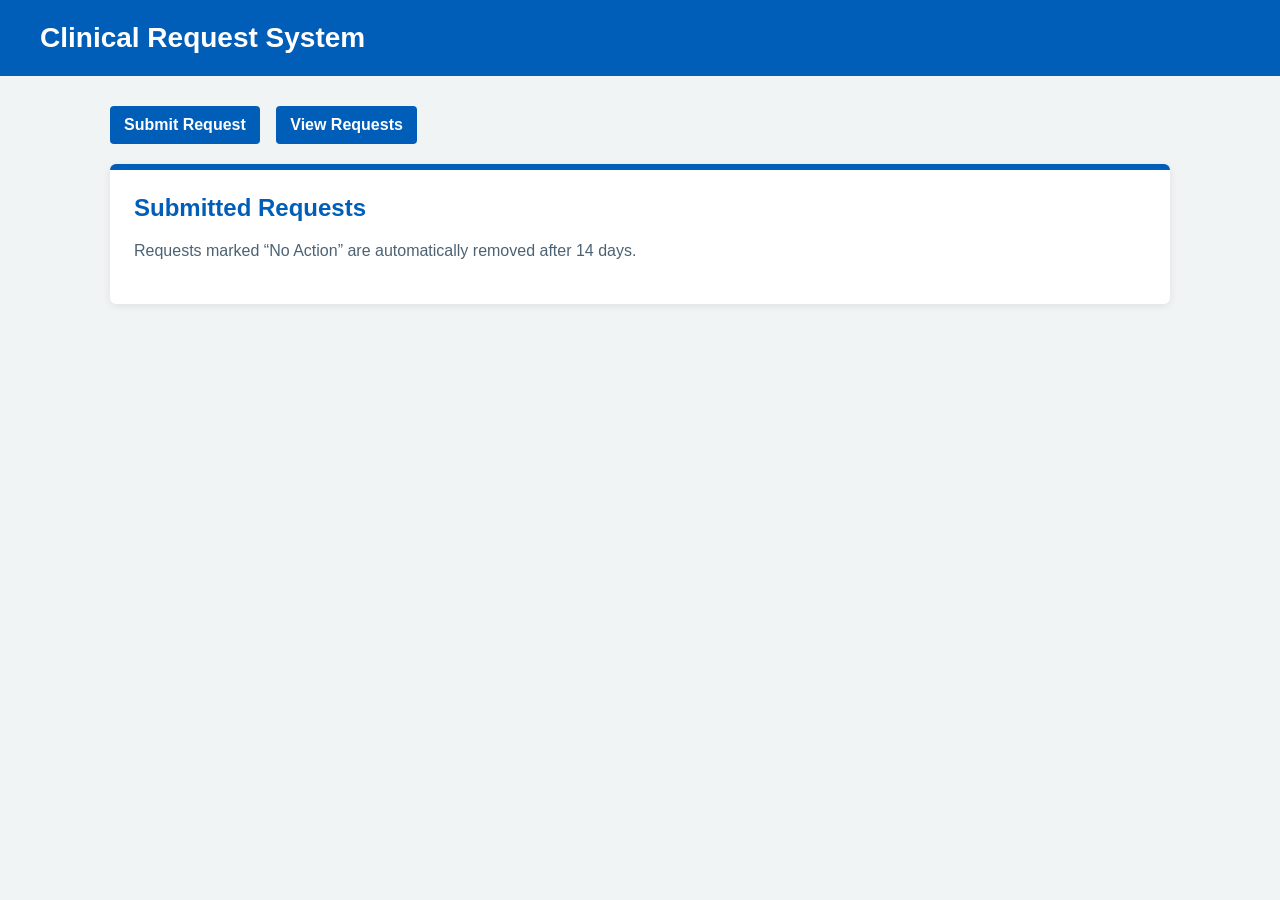
==== frontend/requests.html @ a25563cb "feat(request-tracker):Adding function to write in excel" ====
<!DOCTYPE html>
<html lang="en">
<head>
  <meta charset="UTF-8" />
  <title>View Clinical Requests</title>
  <link rel="stylesheet" href="style.css" />
</head>
<body>
  <header class="app-header">
    <h1>Clinical Request System</h1>
  </header>

  <main class="container">
    <nav>
      <a href="index.html">Submit Request</a>
      <a href="requests.html">View Requests</a>
    </nav>

    <section class="card">
      <h2>Submitted Requests</h2>
      <p class="hint">Requests marked “No Action” are automatically removed after 14 days.</p>

      <div id="requestsList"></div>
    </section>
  </main>

  <script src="dataConnector.js"></script>
  <script src="app.js"></script>
</body>
</html>
---- frontend/style.css ----
* {
  box-sizing: border-box;
}

body {
  margin: 0;
  font-family: Arial, sans-serif;
  background: #f0f4f5;
  color: #212b32;
}

.app-header {
  background: #005eb8;
  color: white;
  padding: 22px 40px;
}

.app-header h1 {
  margin: 0;
  font-size: 28px;
}

.container {
  max-width: 1100px;
  margin: 30px auto;
  padding: 0 20px;
}

nav {
  margin-bottom: 20px;
}

nav a {
  display: inline-block;
  margin-right: 12px;
  padding: 10px 14px;
  background: #005eb8;
  color: white;
  text-decoration: none;
  border-radius: 4px;
  font-weight: bold;
}

nav a:hover {
  background: #003f7d;
}

.card {
  background: white;
  padding: 24px;
  border-radius: 6px;
  border-top: 6px solid #005eb8;
  box-shadow: 0 2px 8px rgba(0, 0, 0, 0.08);
}

h2 {
  margin-top: 0;
  color: #005eb8;
}

.hint {
  color: #4c6272;
  margin-bottom: 20px;
}

form {
  display: grid;
  gap: 14px;
}

label {
  font-weight: bold;
}

input,
select,
textarea {
  width: 100%;
  padding: 11px;
  border: 2px solid #d8dde0;
  border-radius: 4px;
  font-size: 15px;
}

textarea {
  min-height: 100px;
}

button {
  padding: 10px 14px;
  border: none;
  background: #007f3b;
  color: white;
  border-radius: 4px;
  cursor: pointer;
  font-weight: bold;
  margin-bottom: 6px;
}

button:hover {
  background: #005a30;
}

button.danger {
  background: #da291c;
}

button.danger:hover {
  background: #a82016;
}

table {
  width: 100%;
  border-collapse: collapse;
  margin-top: 18px;
  font-size: 14px;
  background: white;
}

th {
  background: #005eb8;
  color: white;
  padding: 12px;
  text-align: left;
}

td {
  border: 1px solid #d8dde0;
  padding: 10px;
  vertical-align: top;
}

tr:nth-child(even) {
  background: #f5f9fc;
}

.status {
  font-weight: bold;
  color: #005eb8;
}

.delete-btn {
  background: #d5281b;
}

.delete-btn:hover {
  background: #aa1e12;
}
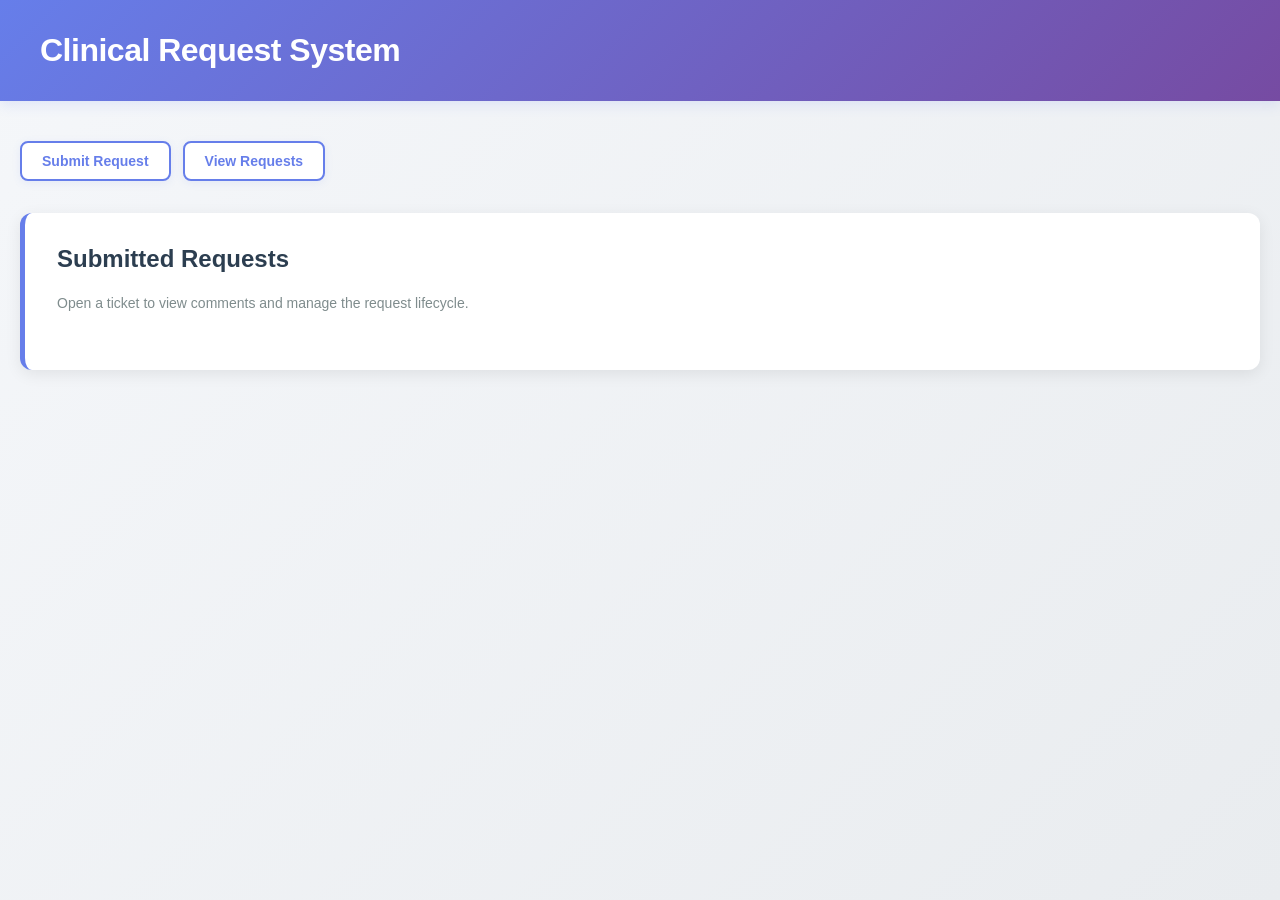
==== commit cbd5987f: "feat(request-tracker):Adding makefile and ci files" ====
--- a/frontend/requests.html
+++ b/frontend/requests.html
@@ -1,30 +1,36 @@
-<!DOCTYPE html>
-<html lang="en">
-<head>
-  <meta charset="UTF-8" />
-  <title>View Clinical Requests</title>
-  <link rel="stylesheet" href="style.css" />
-</head>
-<body>
-  <header class="app-header">
-    <h1>Clinical Request System</h1>
-  </header>
-
-  <main class="container">
-    <nav>
-      <a href="index.html">Submit Request</a>
-      <a href="requests.html">View Requests</a>
-    </nav>
-
-    <section class="card">
-      <h2>Submitted Requests</h2>
-      <p class="hint">Requests marked “No Action” are automatically removed after 14 days.</p>
-
-      <div id="requestsList"></div>
-    </section>
-  </main>
-
-  <script src="dataConnector.js"></script>
-  <script src="app.js"></script>
-</body>
+<!DOCTYPE html>
+<html lang="en">
+<head>
+  <meta charset="UTF-8" />
+  <title>View Clinical Requests</title>
+  <link rel="stylesheet" href="style.css" />
+</head>
+<body>
+  <header class="app-header">
+    <h1>Clinical Request System</h1>
+  </header>
+
+  <main class="container">
+    <nav>
+      <a href="index.html">Submit Request</a>
+      <a href="requests.html">View Requests</a>
+    </nav>
+
+    <section class="card">
+      <h2>Submitted Requests</h2>
+      <p class="hint">Open a ticket to view comments and manage the request lifecycle.</p>
+
+      <div id="requestsList"></div>
+    </section>
+
+    <!-- Modal Overlay -->
+    <div id="modalBackdrop" class="modal-backdrop" onclick="closeTicketModal()"></div>
+    <div id="ticketModal" class="modal" style="display: none;">
+      <button class="modal-close" onclick="closeTicketModal()">✕</button>
+      <div id="ticketDetail"></div>
+    </div>
+  </main>
+
+  <script src="app.js"></script>
+</body>
 </html>
--- a/frontend/style.css
+++ b/frontend/style.css
@@ -1,148 +1,512 @@
-* {
-  box-sizing: border-box;
-}
-
-body {
-  margin: 0;
-  font-family: Arial, sans-serif;
-  background: #f0f4f5;
-  color: #212b32;
-}
-
-.app-header {
-  background: #005eb8;
-  color: white;
-  padding: 22px 40px;
-}
-
-.app-header h1 {
-  margin: 0;
-  font-size: 28px;
-}
-
-.container {
-  max-width: 1100px;
-  margin: 30px auto;
-  padding: 0 20px;
-}
-
-nav {
-  margin-bottom: 20px;
-}
-
-nav a {
-  display: inline-block;
-  margin-right: 12px;
-  padding: 10px 14px;
-  background: #005eb8;
-  color: white;
-  text-decoration: none;
-  border-radius: 4px;
-  font-weight: bold;
-}
-
-nav a:hover {
-  background: #003f7d;
-}
-
-.card {
-  background: white;
-  padding: 24px;
-  border-radius: 6px;
-  border-top: 6px solid #005eb8;
-  box-shadow: 0 2px 8px rgba(0, 0, 0, 0.08);
-}
-
-h2 {
-  margin-top: 0;
-  color: #005eb8;
-}
-
-.hint {
-  color: #4c6272;
-  margin-bottom: 20px;
-}
-
-form {
-  display: grid;
-  gap: 14px;
-}
-
-label {
-  font-weight: bold;
-}
-
-input,
-select,
-textarea {
-  width: 100%;
-  padding: 11px;
-  border: 2px solid #d8dde0;
-  border-radius: 4px;
-  font-size: 15px;
-}
-
-textarea {
-  min-height: 100px;
-}
-
-button {
-  padding: 10px 14px;
-  border: none;
-  background: #007f3b;
-  color: white;
-  border-radius: 4px;
-  cursor: pointer;
-  font-weight: bold;
-  margin-bottom: 6px;
-}
-
-button:hover {
-  background: #005a30;
-}
-
-button.danger {
-  background: #da291c;
-}
-
-button.danger:hover {
-  background: #a82016;
-}
-
-table {
-  width: 100%;
-  border-collapse: collapse;
-  margin-top: 18px;
-  font-size: 14px;
-  background: white;
-}
-
-th {
-  background: #005eb8;
-  color: white;
-  padding: 12px;
-  text-align: left;
-}
-
-td {
-  border: 1px solid #d8dde0;
-  padding: 10px;
-  vertical-align: top;
-}
-
-tr:nth-child(even) {
-  background: #f5f9fc;
-}
-
-.status {
-  font-weight: bold;
-  color: #005eb8;
-}
-
-.delete-btn {
-  background: #d5281b;
-}
-
-.delete-btn:hover {
-  background: #aa1e12;
-}+* {
+  box-sizing: border-box;
+}
+
+html,
+body {
+  margin: 0;
+  padding: 0;
+}
+
+body {
+  font-family: -apple-system, BlinkMacSystemFont, "Segoe UI", Roboto, "Helvetica Neue", Arial, sans-serif;
+  background: linear-gradient(135deg, #f5f7fa 0%, #e9ecef 100%);
+  color: #2c3e50;
+  min-height: 100vh;
+}
+
+.app-header {
+  background: linear-gradient(135deg, #667eea 0%, #764ba2 100%);
+  color: white;
+  padding: 32px 40px;
+  box-shadow: 0 4px 12px rgba(102, 126, 234, 0.15);
+}
+
+.app-header h1 {
+  margin: 0;
+  font-size: 32px;
+  font-weight: 600;
+  letter-spacing: -0.5px;
+}
+
+.container {
+  max-width: 1280px;
+  margin: 0 auto;
+  padding: 40px 20px;
+}
+
+nav {
+  display: flex;
+  gap: 12px;
+  margin-bottom: 32px;
+  flex-wrap: wrap;
+}
+
+nav a {
+  display: inline-flex;
+  align-items: center;
+  padding: 10px 20px;
+  background: white;
+  color: #667eea;
+  text-decoration: none;
+  border-radius: 8px;
+  font-weight: 600;
+  font-size: 14px;
+  border: 2px solid #667eea;
+  cursor: pointer;
+  transition: all 0.3s ease;
+  box-shadow: 0 2px 8px rgba(102, 126, 234, 0.1);
+}
+
+nav a:hover {
+  background: #667eea;
+  color: white;
+  transform: translateY(-2px);
+  box-shadow: 0 4px 12px rgba(102, 126, 234, 0.2);
+}
+
+.card {
+  background: white;
+  padding: 32px;
+  border-radius: 12px;
+  box-shadow: 0 4px 16px rgba(0, 0, 0, 0.08);
+  border-left: 5px solid #667eea;
+  margin-bottom: 24px;
+}
+
+.ticket-card {
+  margin-top: 32px;
+  border-left-color: #667eea;
+}
+
+h2 {
+  margin: 0 0 8px 0;
+  font-size: 24px;
+  font-weight: 700;
+  color: #2c3e50;
+  padding-bottom: 12px;
+}
+
+h3 {
+  margin: 24px 0 16px 0;
+  font-size: 16px;
+  font-weight: 600;
+  color: #34495e;
+  text-transform: uppercase;
+  letter-spacing: 0.5px;
+}
+
+.hint {
+  color: #7f8c8d;
+  margin: 8px 0 24px 0;
+  font-size: 14px;
+  line-height: 1.5;
+}
+
+form {
+  display: grid;
+  gap: 20px;
+  margin-top: 16px;
+}
+
+label {
+  font-weight: 600;
+  font-size: 14px;
+  color: #2c3e50;
+  margin-bottom: 6px;
+  display: block;
+  text-transform: uppercase;
+  letter-spacing: 0.3px;
+}
+
+input,
+select,
+textarea {
+  width: 100%;
+  padding: 12px 16px;
+  border: 2px solid #e8eef5;
+  border-radius: 8px;
+  font-size: 14px;
+  font-family: inherit;
+  transition: all 0.3s ease;
+  background: #fafbfc;
+}
+
+input:focus,
+select:focus,
+textarea:focus {
+  outline: none;
+  border-color: #667eea;
+  background: white;
+  box-shadow: 0 0 0 3px rgba(102, 126, 234, 0.1);
+}
+
+textarea {
+  min-height: 120px;
+  resize: vertical;
+}
+
+button {
+  padding: 12px 20px;
+  border: none;
+  background: linear-gradient(135deg, #667eea 0%, #764ba2 100%);
+  color: white;
+  border-radius: 8px;
+  cursor: pointer;
+  font-weight: 600;
+  font-size: 14px;
+  margin-right: 8px;
+  margin-bottom: 8px;
+  transition: all 0.3s ease;
+  box-shadow: 0 4px 12px rgba(102, 126, 234, 0.2);
+  text-transform: uppercase;
+  letter-spacing: 0.5px;
+}
+
+button:hover {
+  transform: translateY(-2px);
+  box-shadow: 0 6px 16px rgba(102, 126, 234, 0.3);
+}
+
+button:active {
+  transform: translateY(0);
+}
+
+button.danger {
+  background: linear-gradient(135deg, #f56565 0%, #e53e3e 100%);
+  box-shadow: 0 4px 12px rgba(245, 101, 101, 0.2);
+}
+
+button.danger:hover {
+  box-shadow: 0 6px 16px rgba(245, 101, 101, 0.3);
+}
+
+button.secondary {
+  background: white;
+  color: #667eea;
+  border: 2px solid #667eea;
+  box-shadow: none;
+}
+
+button.secondary:hover {
+  background: #f8f9fa;
+}
+
+table {
+  width: 100%;
+  border-collapse: collapse;
+  margin-top: 24px;
+  font-size: 14px;
+  background: white;
+  border-radius: 8px;
+  overflow: hidden;
+  box-shadow: 0 2px 8px rgba(0, 0, 0, 0.06);
+}
+
+th {
+  background: #f8f9fa;
+  color: #2c3e50;
+  padding: 14px 16px;
+  text-align: left;
+  font-weight: 700;
+  border-bottom: 2px solid #e8eef5;
+  text-transform: uppercase;
+  font-size: 12px;
+  letter-spacing: 0.5px;
+}
+
+td {
+  border-bottom: 1px solid #e8eef5;
+  padding: 12px 16px;
+  vertical-align: middle;
+}
+
+tr:last-child td {
+  border-bottom: none;
+}
+
+tr:hover {
+  background: #f8f9fa;
+}
+
+.status {
+  font-weight: 700;
+  padding: 4px 12px;
+  border-radius: 4px;
+  font-size: 12px;
+  text-transform: uppercase;
+  letter-spacing: 0.3px;
+  display: inline-block;
+}
+
+.status-open {
+  background: #bee3f8;
+  color: #2c5282;
+}
+
+.status-in-progress {
+  background: #feebc8;
+  color: #7c2d12;
+}
+
+.status-approved {
+  background: #c6f6d5;
+  color: #22543d;
+}
+
+.status-rejected {
+  background: #fed7d7;
+  color: #742a2a;
+}
+
+.status-completed {
+  background: #c6f6d5;
+  color: #22543d;
+}
+
+.ticket-info {
+  display: grid;
+  grid-template-columns: repeat(auto-fit, minmax(200px, 1fr));
+  gap: 16px;
+  margin: 24px 0;
+}
+
+.ticket-field {
+  padding: 12px;
+  background: #f8f9fa;
+  border-radius: 8px;
+  border-left: 3px solid #667eea;
+}
+
+.ticket-field-label {
+  font-size: 12px;
+  color: #7f8c8d;
+  font-weight: 600;
+  text-transform: uppercase;
+  letter-spacing: 0.3px;
+  margin-bottom: 4px;
+}
+
+.ticket-field-value {
+  font-size: 16px;
+  font-weight: 600;
+  color: #2c3e50;
+}
+
+.ticket-id {
+  font-family: "Monaco", "Courier New", monospace;
+  background: #f5f3ff;
+  color: #667eea;
+  padding: 2px 6px;
+  border-radius: 4px;
+  font-size: 14px;
+  font-weight: 700;
+}
+
+.comments {
+  margin: 32px 0;
+}
+
+.comment {
+  padding: 16px;
+  border: 1px solid #e8eef5;
+  border-radius: 8px;
+  margin-bottom: 12px;
+  background: #fafbfc;
+  border-left: 4px solid #667eea;
+  transition: all 0.3s ease;
+}
+
+.comment:hover {
+  box-shadow: 0 2px 8px rgba(0, 0, 0, 0.06);
+  border-left-color: #764ba2;
+}
+
+.comment-author {
+  font-weight: 700;
+  color: #2c3e50;
+  margin-bottom: 4px;
+  font-size: 14px;
+}
+
+.comment-date {
+  font-size: 12px;
+  color: #95a5a6;
+  margin-bottom: 8px;
+  text-transform: uppercase;
+  letter-spacing: 0.3px;
+}
+
+.comment-text {
+  color: #34495e;
+  line-height: 1.6;
+  margin: 0;
+}
+
+.comment-form {
+  margin-top: 24px;
+  padding: 24px;
+  background: #f8f9fa;
+  border-radius: 8px;
+  border: 1px solid #e8eef5;
+}
+
+.comment-form label {
+  margin-top: 0;
+}
+
+.comment-form textarea,
+.comment-form input {
+  margin-bottom: 12px;
+}
+
+.empty-state {
+  text-align: center;
+  padding: 48px 24px;
+  color: #7f8c8d;
+}
+
+.empty-state-icon {
+  font-size: 48px;
+  margin-bottom: 16px;
+}
+
+.empty-state-text {
+  font-size: 16px;
+  margin: 0;
+}
+
+/* Modal Styles */
+.modal-backdrop {
+  display: none;
+  position: fixed;
+  top: 0;
+  left: 0;
+  right: 0;
+  bottom: 0;
+  background: rgba(0, 0, 0, 0.5);
+  z-index: 999;
+  animation: fadeIn 0.2s ease-in;
+}
+
+.modal {
+  display: none;
+  position: fixed;
+  top: 50%;
+  left: 50%;
+  transform: translate(-50%, -50%);
+  background: white;
+  border-radius: 12px;
+  box-shadow: 0 20px 60px rgba(0, 0, 0, 0.3);
+  z-index: 1000;
+  max-height: 90vh;
+  overflow-y: auto;
+  width: 90%;
+  max-width: 800px;
+  animation: slideIn 0.3s ease-out;
+}
+
+.modal-close {
+  position: absolute;
+  top: 16px;
+  right: 16px;
+  background: transparent;
+  border: none;
+  font-size: 24px;
+  color: #7f8c8d;
+  cursor: pointer;
+  padding: 8px;
+  display: flex;
+  align-items: center;
+  justify-content: center;
+  width: 40px;
+  height: 40px;
+  border-radius: 50%;
+  transition: all 0.2s ease;
+  z-index: 1001;
+}
+
+.modal-close:hover {
+  background: #f0f0f0;
+  color: #2c3e50;
+}
+
+#ticketDetail {
+  padding: 40px;
+}
+
+#ticketDetail .card {
+  box-shadow: none;
+  margin: 0;
+  padding: 0;
+}
+
+@keyframes fadeIn {
+  from {
+    opacity: 0;
+  }
+  to {
+    opacity: 1;
+  }
+}
+
+@keyframes slideIn {
+  from {
+    opacity: 0;
+    transform: translate(-50%, -45%);
+  }
+  to {
+    opacity: 1;
+    transform: translate(-50%, -50%);
+  }
+}
+
+@media (max-width: 768px) {
+  .app-header {
+    padding: 24px 16px;
+  }
+
+  .app-header h1 {
+    font-size: 24px;
+  }
+
+  .container {
+    padding: 20px 16px;
+  }
+
+  .card {
+    padding: 20px;
+  }
+
+  .ticket-info {
+    grid-template-columns: 1fr;
+  }
+
+  table {
+    font-size: 12px;
+  }
+
+  th,
+  td {
+    padding: 8px 12px;
+  }
+
+  button {
+    padding: 10px 16px;
+    font-size: 12px;
+  }
+
+  nav a {
+    padding: 8px 16px;
+    font-size: 12px;
+  }
+
+  .modal {
+    width: 95%;
+    max-height: 95vh;
+  }
+
+  #ticketDetail {
+    padding: 20px;
+  }
+}
